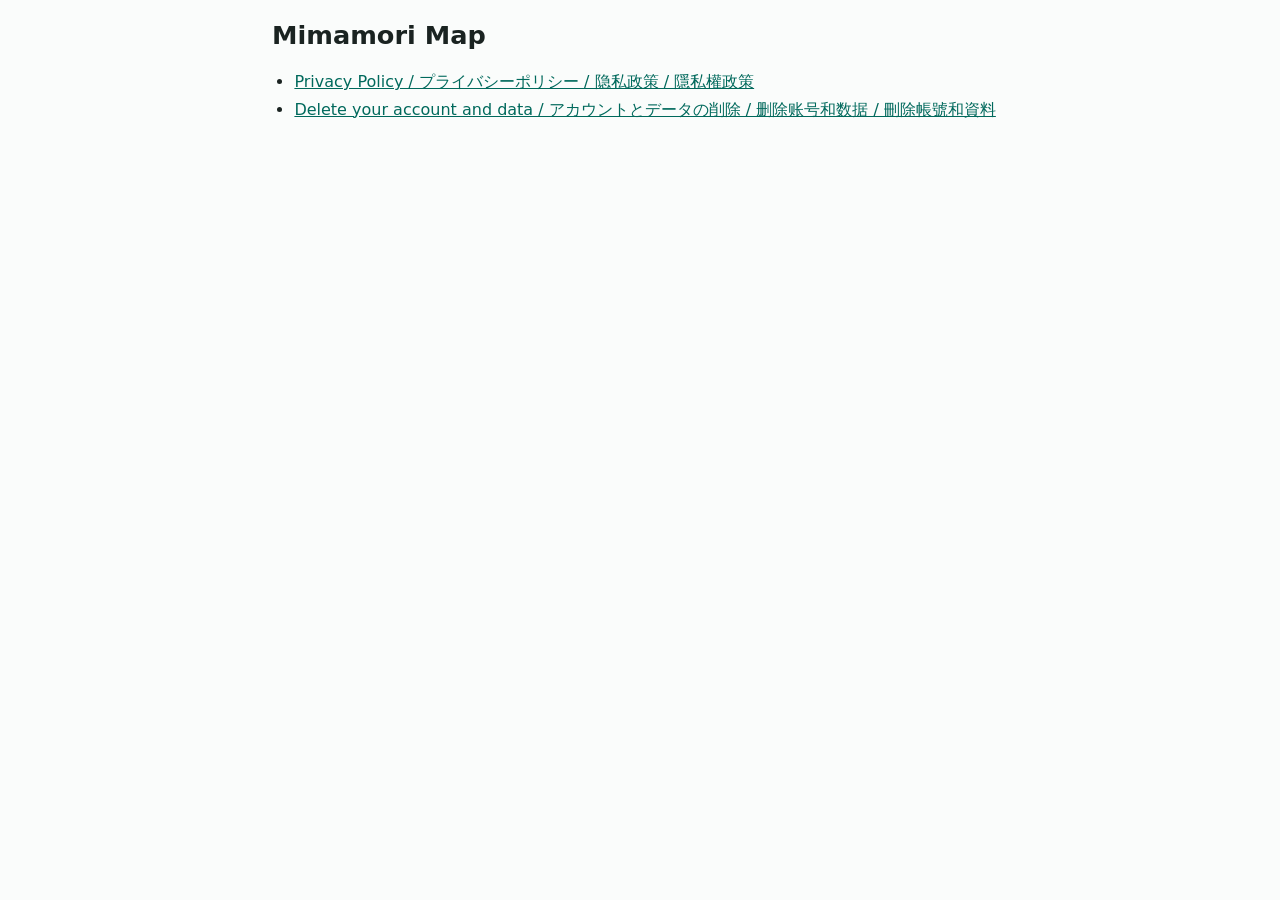
==== index.html @ e2a2310f "みまもりマップのプライバシーポリシーとアカウント削除のご案内を公開する(4 言語) Co-Authored-By: Claude Sonnet 5.5 <noreply@anthropic.com>" ====
<!doctype html>
<html lang="en">
<head>
<meta charset="utf-8">
<meta name="viewport" content="width=device-width, initial-scale=1">
<meta name="referrer" content="no-referrer">
<title>Mimamori Map</title>
<link rel="stylesheet" href="style.css">
</head>
<body>
<main>
<h1>Mimamori Map</h1>
<ul><li><a href="privacy/index.html">Privacy Policy / プライバシーポリシー / 隐私政策 / 隱私權政策</a></li><li><a href="account-deletion/index.html">Delete your account and data / アカウントとデータの削除 / 删除账号和数据 / 刪除帳號和資料</a></li></ul>
</main>
</body>
</html>
---- style.css ----
:root{color-scheme:light dark;--bg:#fafcfb;--fg:#1a2321;--muted:#52615d;--line:#c9d6d2;--accent:#00695c;--mark:#fff3b0;--markfg:#3a3000}
@media (prefers-color-scheme:dark){:root{--bg:#0e1514;--fg:#e2eceb;--muted:#9db0ab;--line:#2c3b38;--accent:#4db6ac;--mark:#5c4a00;--markfg:#fff3b0}}
body{margin:0;background:var(--bg);color:var(--fg);font:16px/1.7 system-ui,-apple-system,"Segoe UI","Hiragino Sans","Noto Sans CJK JP","Noto Sans CJK SC","Noto Sans CJK TC",sans-serif}
main,header,footer{max-width:46rem;margin:0 auto;padding:0 16px}
header{padding-top:16px}
h1{font-size:1.6rem;line-height:1.3;margin:1.2rem 0 .6rem}
h2{font-size:1.2rem;margin:2rem 0 .4rem;border-bottom:1px solid var(--line);padding-bottom:.2rem}
h3{font-size:1.05rem;margin:1.4rem 0 .2rem}
a{color:var(--accent)}
nav.lang{font-size:.9rem;color:var(--muted)}
nav.lang [aria-current]{font-weight:700;color:var(--fg)}
.table-wrap{overflow-x:auto}
table{border-collapse:collapse;width:100%;font-size:.92rem}
th,td{border:1px solid var(--line);padding:6px 8px;vertical-align:top;text-align:left}
th{background:color-mix(in srgb,var(--line) 35%,transparent)}
blockquote{margin:1rem 0;padding:.4rem 1rem;border-left:4px solid var(--accent);color:var(--muted)}
code{font-family:ui-monospace,Menlo,Consolas,monospace;font-size:.92em}
mark.todo{background:var(--mark);color:var(--markfg);padding:0 .2em;border-radius:3px}
.draft{background:var(--mark);color:var(--markfg);padding:8px 12px;border-radius:6px;margin:12px 0;font-size:.92rem}
ul,ol{padding-left:1.4rem}
footer{color:var(--muted);font-size:.85rem;padding-bottom:32px;margin-top:2.5rem}
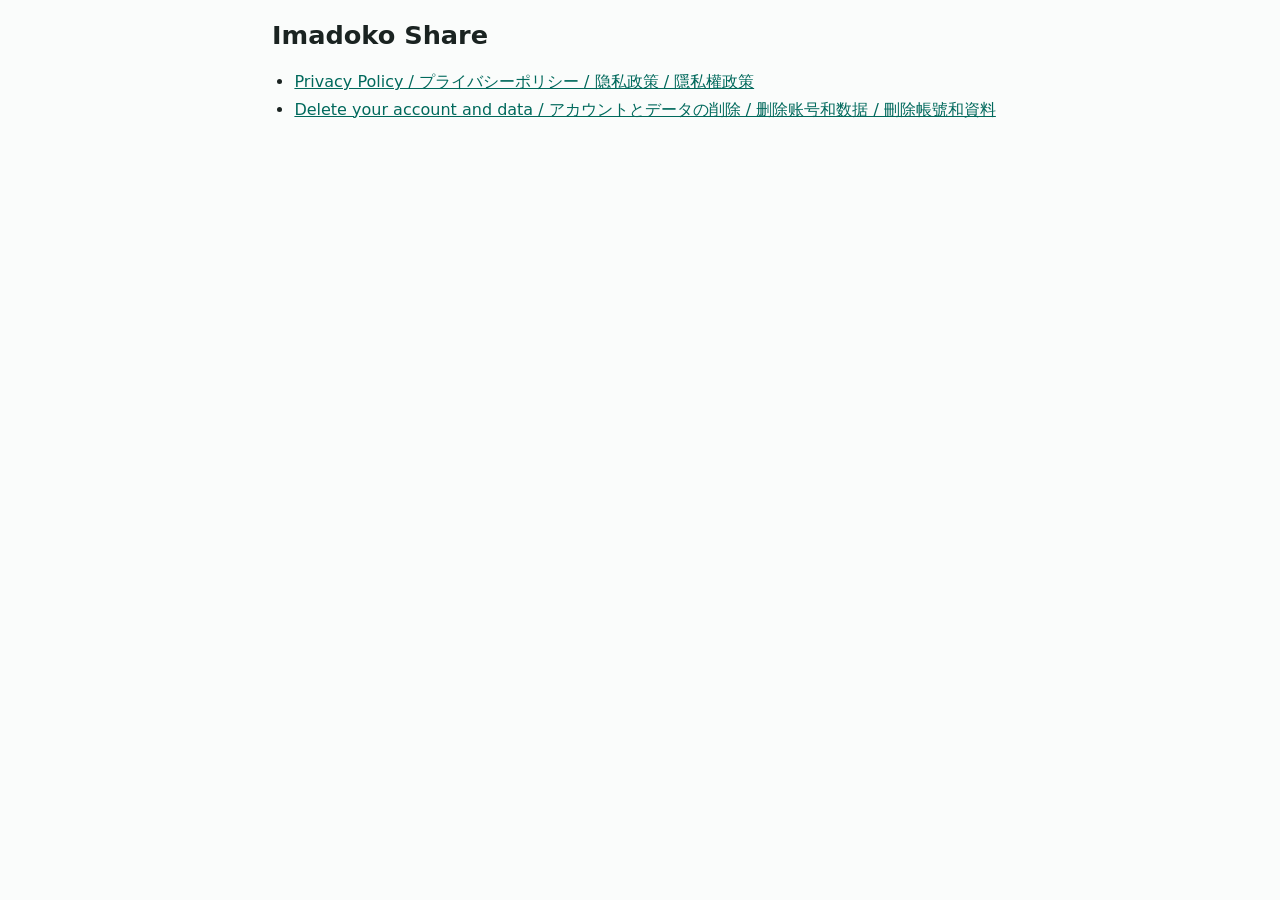
==== commit 7629a25c: "アプリ名を「いまどこシェア」に改め、Google でログインの説明を加える(4 言語) - アプリ名を、みまもりマップから、いまどこシェア(英語 Imadoko Share・簡体字 现在在哪儿・繁体字" ====
--- a/index.html
+++ b/index.html
@@ -4,12 +4,12 @@
 <meta charset="utf-8">
 <meta name="viewport" content="width=device-width, initial-scale=1">
 <meta name="referrer" content="no-referrer">
-<title>Mimamori Map</title>
+<title>Imadoko Share</title>
 <link rel="stylesheet" href="style.css">
 </head>
 <body>
 <main>
-<h1>Mimamori Map</h1>
+<h1>Imadoko Share</h1>
 <ul><li><a href="privacy/index.html">Privacy Policy / プライバシーポリシー / 隐私政策 / 隱私權政策</a></li><li><a href="account-deletion/index.html">Delete your account and data / アカウントとデータの削除 / 删除账号和数据 / 刪除帳號和資料</a></li></ul>
 </main>
 </body>
